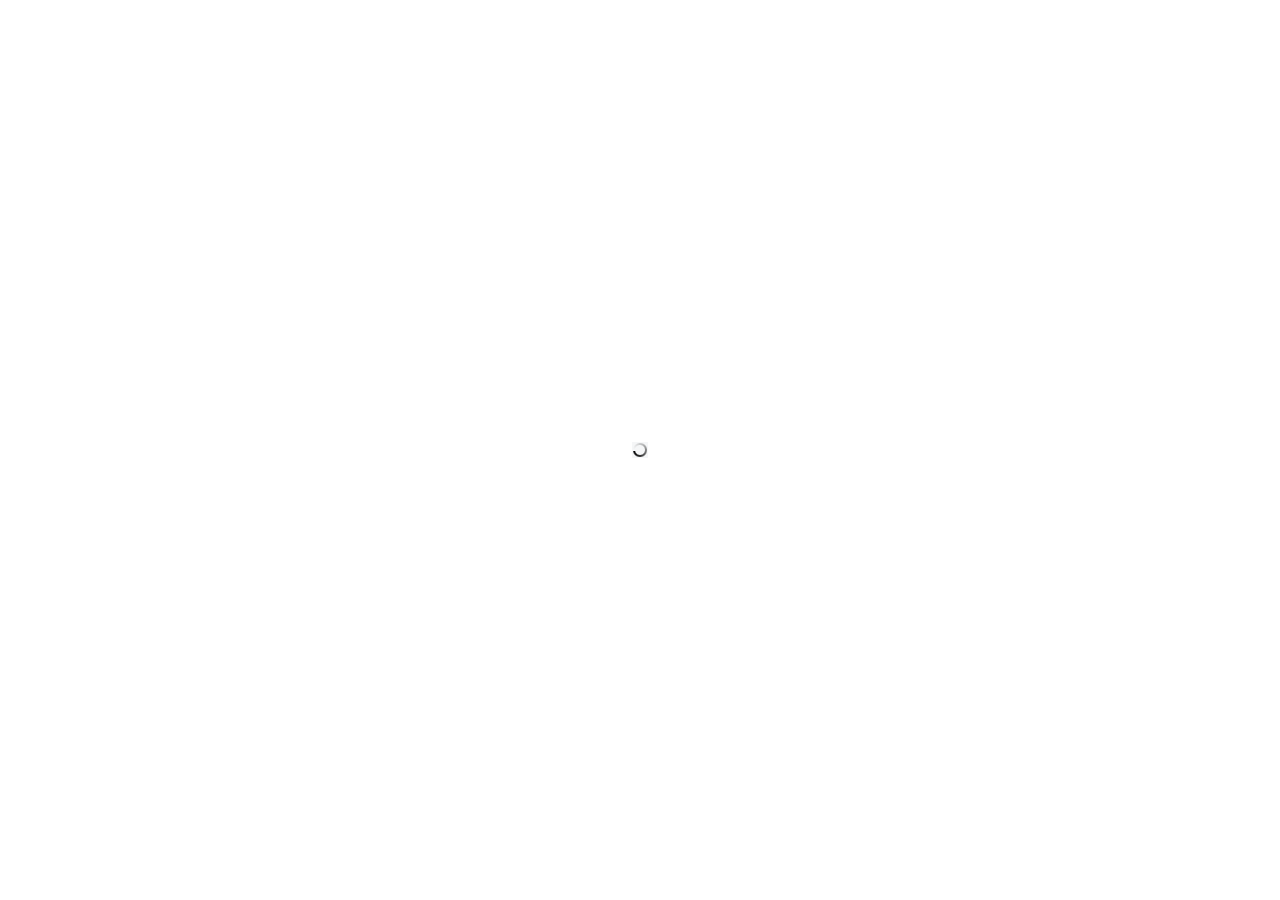
==== next-ifood/index.html @ fade2728 "update and reorganize all files" ====
<!DOCTYPE html>
<!--[if lt IE 7]>      <html class="no-js lt-ie9 lt-ie8 lt-ie7"> <![endif]-->
<!--[if IE 7]>         <html class="no-js lt-ie9 lt-ie8"> <![endif]-->
<!--[if IE 8]>         <html class="no-js lt-ie9"> <![endif]-->
<!--[if gt IE 8]><!--> <html class="no-js"> <!--<![endif]-->
    <head>
        <meta charset="utf-8">
        <meta http-equiv="X-UA-Compatible" content="IE=edge,chrome=1">
        <title>Amad.re | iFood</title>
        <meta name="description" content="">
        <meta name="viewport" content="width=device-width, initial-scale=1.0, maximum-scale=1.0" />

		<link rel="author" href=""/>

        <!-- Place favicon.ico and apple-touch-icon.png in the root directory -->
        <link rel="stylesheet" type="text/css" href="css/normalize.css">
		<link rel="stylesheet" type="text/css" href="css/main.css?v2">
        <script src="js/vendor/modernizr-2.6.2.min.js"></script>
    </head>
    <body class="loading">
        <!--[if lt IE 7]>
            <p class="chromeframe">You are using an <strong>outdated</strong> browser. Please <a href="http://browsehappy.com/">upgrade your browser</a> or <a href="http://www.google.com/chromeframe/?redirect=true">activate Google Chrome Frame</a> to improve your experience.</p>
        <![endif]-->
       			        	
		<header class="">
			<a id="logo" href="index.html">
				<img src="img/ico-next-natural.png" alt="">
			</a>
		</header> 		

       	<div class="container">
   	 	
	   	 	<!-- section 01 -->
			<section class="gradient--red __login __pagination--hidden">
				<div class="section--centered">
					<form id="loginForm" name="loginForm" method="post">
						<h1 class="txt-primary-color txt--large">Area logada</h1>
						<div class="input input--text">
							<input type="text" name="inputUser" placeholder="login" id="inputUser">
						</div>
						<div class="input input--text">
							<input type="password" name="inputPassword" placeholder="Senha" id="inputPassword">
						</div>
						<span class="form--feedback hidden">*Login inválido</span>
						<button type="submit" id="buttonEntrar" class="buttom--primary">Entrar</button>
					</form>		
				</div>
			</section>       	
       	 	
		</div>
	
        <script src="//ajax.googleapis.com/ajax/libs/jquery/1.9.1/jquery.min.js"></script>
        <script>window.jQuery || document.write('<script src="js/vendor/jquery-1.9.1.min.js"><\/script>')</script>
        <script type="text/javascript" src="http://code.jquery.com/jquery-1.9.1.js"></script>
        <script type="text/javascript" src="https://cdn.jsdelivr.net/jquery.validation/1.15.1/jquery.validate.min.js"></script>
        <script src="js/form-validation.js"></script>
        
        <!-- Google Analytics: change UA-XXXXX-X to be your site's ID. -->
        <script>
            var _gaq=[['_setAccount',''],['_trackPageview']];
            (function(d,t){var g=d.createElement(t),s=d.getElementsByTagName(t)[0];
            g.src='//www.google-analytics.com/ga.js';
            s.parentNode.insertBefore(g,s)}(document,'script'));
        </script>
    </body>
</html>
---- next-ifood/css/main.css ----
/*
 * HTML5 Boilerplate
 *
 * What follows is the result of much research on cross-browser styling.
 * Credit left inline and big thanks to Nicolas Gallagher, Jonathan Neal,
 * Kroc Camen, and the H5BP dev community and team.
 */


/* ==========================================================================
   Base styles: opinionated defaults
   ========================================================================== */

html,
button,
input,
select,
textarea {
    // color: #222;
}

body {
    font-size: 18px;
    line-height: 1.4;
}


/*
 * Remove text-shadow in selection highlight: h5bp.com/i
 * These selection rule sets have to be separate.
 * Customize the background color to match your design.
 */

::-moz-selection {
    background: #b3d4fc;
    text-shadow: none;
}

::selection {
    background: #b3d4fc;
    text-shadow: none;
}


/*
 * A better looking default horizontal rule
 */

hr {
    display: block;
    height: 1px;
    border: 0;
    border-top: 1px solid #ccc;
    margin: 1em 0;
    padding: 0;
}


/*
 * Remove the gap between images and the bottom of their containers: h5bp.com/i/440
 */

img {
    vertical-align: middle;
}


/*
 * Remove default fieldset styles.
 */

fieldset {
    border: 0;
    margin: 0;
    padding: 0;
}


/*
 * Allow only vertical resizing of textareas.
 */

textarea {
    resize: vertical;
}


/* ==========================================================================
   Fonts classes
   ========================================================================== */
.txt-primary-color {color: #ffffff;}
.txt-secundary-color {color: #d61e38;}
.txt-invert-primary-color {color: #424242;}
.txt-invert-secundary-color {color: #424242;}

.section--centered p {
    font-size: 1.6em;
    margin: 0 0 .5em;
}
.section--centered .txt--xsmall {font-size: .5em;}
.section--centered .txt--small {font-size: .85em;}
.section--centered .txt--large {font-size: 2em;}
.section--centered .txt--xlarge {font-size: 3em;}
.section--centered .txt--xxlarge {font-size: 4em;}
.section--centered .txt--xxxlarge {font-size: 6em;}
.section--centered .txt--insane {font-size: 8em;}

/* ==========================================================================
   Chrome Frame prompt
   ========================================================================== */

.chromeframe {
    margin: 0.2em 0;
    background: #ccc;
    color: #000;
    padding: 0.2em 0;
}


/* ==========================================================================
   One Page Scroll styles
   ========================================================================== */
.onepage-wrapper{
    z-index: 10;
}
.onepage-pagination {
    display: none;
    right: 2vw;
    top: 40vh;
    z-index: 100;
}

.onepage-pagination li a:before,
.onepage-pagination li a.active:before {
    background: rgba(255, 255, 255, 1);
    border-color: #ffffff;
}


/* ==========================================================================
   One Page Scroll with Animations styles
   ========================================================================== */
* {
    transition: all .4s ease;
}
.__anima--pattern {
    animation: pattern_key 10s linear;
    animation-iteration-count: infinite;
}

@keyframes pattern_key {
    0% {
        background-position: 0px 0px
    }
    100% {
        background-position: -200px -801px
    }
}


/* Code Samples */

pre {
    white-space: pre-wrap;
    white-space: -moz-pre-wrap;
    white-space: -o-pre-wrap;
    background: #faf8f0;
    font-size: 14px;
}

code {
    display: block;
    padding: 0.5em 1em;
    border: 1px solid #bebab0;
}

body,
html {
    height: 100%;
    min-height: 100%;
}

.loading {
    background: #ffffff;
    background-image: url('../img/ico_loading.gif');
    background-position: center center;
    background-repeat: no-repeat;
}

.loaded section {
    opacity: 1;
}

header {
    position: fixed;
    z-index: 100;
    margin: 2em;
}

section {
    opacity: 0;
    -webkit-transition: opacity .6s;
    -webkit-transition-delay: .2s;
    -moz-transition: opacity .6s;
    -moz-transition-delay: .2s;
    -o-transition: opacity .6s;
    -o-transition-delay: .2s;
    transition: opacity .6s;
    transition-delay: .2s;
}

section {
    background-repeat: no-repeat !important;
    background-size: cover !important;
    height: 100%;
    display: flex;
    flex-direction: column;
    justify-content: center;
    resize: vertical;
    text-align: center;
    width: 1200px;
}

section.__bg--pattern {
    background-repeat: repeat !important;
    background-size: initial !important;
}

section.__login {
    width: 100%;
    height: 100vh;
}

section.elem--01 .start--arrow{
    bottom: 2em;
    left: 50%;
    position: absolute;
    transform: translate(-50%, 0);
}

.section--centered {
    margin: 0 auto;
    padding: 20px 10px;
    resize: vertical;
    width: 960px;
}

/* ==========================================================================
   Background classes
   ========================================================================== */

section.gradient--red {
    background: #d04e3c;
    /* Old browsers */
    background: -moz-linear-gradient(#d04e3c 0%, #bf2638 40%, #961348 100%);    
    background: -webkit-linear-gradient(#d04e3c 0%, #bf2638 40%, #961348 100%);    
    background: linear-gradient(#d04e3c 0%, #bf2638 40%, #961348 100%);    
    background-position: center center;
}

section.gradient--red.__2016 {
    background-image: url(../img/comp-year-2016-layer.png), -moz-linear-gradient(#d04e3c 0%, #bf2638 40%, #961348 100%);    
    background-image: url(../img/comp-year-2016-layer.png), -webkit-linear-gradient(#d04e3c 0%, #bf2638 40%, #961348 100%);    
    background-image: url(../img/comp-year-2016-layer.png), linear-gradient(#d04e3c 0%, #bf2638 40%, #961348 100%);    
    background-size: 100% !important;
}

section.gradient--red.__2017 {
    background-image: url(../img/comp-year-2017-layer.png), -moz-linear-gradient(#d04e3c 0%, #bf2638 40%, #961348 100%);    
    background-image: url(../img/comp-year-2017-layer.png), -webkit-linear-gradient(#d04e3c 0%, #bf2638 40%, #961348 100%);    
    background-image: url(../img/comp-year-2017-layer.png), linear-gradient(#d04e3c 0%, #bf2638 40%, #961348 100%);    
    background-size: 100% !important;    
}
.bg--placeholder,
.bg--placeholder__pattern{
    background-position: center;
    background-size: 100%;    
    height: 100%;
    left: 0;
    // position: fixed;
    top: 0;
    width: 100%;
    z-index: 5;    
}
// .bg--placeholder__pattern{
//     background-size: initial;
//     background-repeat: repeat;     
// }
section.page-3.active {background-image: url(../img/bg-pattern-04.gif);}
section.page-6.active {background-image: url(../img/bg-pattern-07.gif);}
section.page-7.active {background-image: url(../img/bg-pattern-08.gif);}
section.page-8.active {background-image: url(../img/bg-pattern-09.gif);}
section.page-9.active {background-image: url(../img/bg-pattern-10.gif);}
section.page-10.active {background-image: url(../img/bg-pattern-11.gif);}
section.page-11.active {background-image: url(../img/bg-pattern-12.gif);}

section.page-3.active,  
section.page-6.active,      
section.page-7.active,      
section.page-8.active,      
section.page-9.active,      
section.page-10.active,         
section.page-11.active{
    background-size: initial !important;
    background-repeat: repeat !important; 
}

.viewing-page-2 .bg--placeholder,
.viewing-page-3 .bg--placeholder,
.viewing-page-4 .bg--placeholder,
.viewing-page-5 .bg--placeholder{
    background-size: cover;    
    position: fixed;
}
.viewing-page-2 .bg--placeholder{
    background-image: url(../img/bg-02.png);
}
.viewing-page-4 .bg--placeholder,
.viewing-page-5 .bg--placeholder{  
    background-image: url(../img/bg-05.png);
}

// .viewing-page-6 .bg--placeholder__pattern {background-image: url(../img/bg-pattern-07.gif);}
// .viewing-page-7 .bg--placeholder__pattern {background-image: url(../img/bg-pattern-08.gif);}
// .viewing-page-8 .bg--placeholder__pattern {background-image: url(../img/bg-pattern-09.gif);}
// .viewing-page-9 .bg--placeholder__pattern {background-image: url(../img/bg-pattern-10.gif);}
// .viewing-page-10 .bg--placeholder__pattern {background-image: url(../img/bg-pattern-11.gif);}
// .viewing-page-11 .bg--placeholder__pattern {background-image: url(../img/bg-pattern-12.gif);}

/* ==========================================================================
   Form classes
   ========================================================================== */

button,
input,
textarea {
    background-color: transparent;
    border-color: transparent;
    border-radius: 1em;
    margin-bottom: 1em;
    outline: none;
    padding: 2% 5%;
    text-align: center;
    text-transform: uppercase;
    width: 90%;
}

#loginForm {
    margin: 0 auto;
    max-width: 525px;
    width: 100%;
}

.input.input--text input {
    background-color: rgba(255, 255, 255, 0.2);
    border: none;
    color: #ffffff;
    font-size: 1.125em;
}

.input.input--text label {
    opacity: 0;
}

.input.input--text label.error {
    display: block;
    color: #ffffff;
    font-size: 0.875em;
    margin-bottom: 2em;
    opacity: 1;
}

.buttom--primary {
    border-color: rgba(233, 107, 43, 1);
    color: rgba(233, 107, 43, 1);
    width: auto;
}

.form--feedback {
    color: rgba(255, 255, 255, 1);
    display: block;
    margin-bottom: 1em;
    padding: 2% 5%;
}

input::-webkit-input-placeholder,
textarea::-webkit-input-placeholder {
    color: #ffffff;
}

input:-moz-placeholder,
textarea:-moz-placeholder {
    color: #ffffff;
}

input::-moz-placeholder,
textarea::-moz-placeholder {
    color: #ffffff;
}

input:-ms-input-placeholder,
textarea:-ms-input-placeholder {
    color: #ffffff;
}
/* ==========================================================================
   Table classes
   ========================================================================== */
#table-hours{
    width: 100%;
}
#table-hours tr{

}
#table-hours td{
    vertical-align: bottom;
}
#table-hours td span{
    display: block;
    width: 100%;
}
#table-hours td span.txt--xxlarge.txt-primary-color{
    padding-bottom: .18em;
}
/* ==========================================================================
   Helper classes
   ========================================================================== */


/*
 * Image replacement
 */

.ir {
    background-color: transparent;
    border: 0;
    overflow: hidden;
    /* IE 6/7 fallback */
    *text-indent: -9999px;
}

.ir:before {
    content: "";
    display: block;
    width: 0;
    height: 150%;
}


/*
 * Hide from both screenreaders and browsers: h5bp.com/u
 */

.hidden {
    display: none !important;
    visibility: hidden;
}


/*
 * Hide only visually, but have it available for screenreaders: h5bp.com/v
 */

.visuallyhidden {
    border: 0;
    clip: rect(0 0 0 0);
    height: 1px;
    margin: -1px;
    overflow: hidden;
    padding: 0;
    position: absolute;
    width: 1px;
}


/*
 * Extends the .visuallyhidden class to allow the element to be focusable
 * when navigated to via the keyboard: h5bp.com/p
 */

.visuallyhidden.focusable:active,
.visuallyhidden.focusable:focus {
    clip: auto;
    height: auto;
    margin: 0;
    overflow: visible;
    position: static;
    width: auto;
}


/*
 * Hide visually and from screenreaders, but maintain layout
 */

.invisible {
    visibility: hidden;
}


/*
 * Clearfix: contain floats
 *
 * For modern browsers
 * 1. The space content is one way to avoid an Opera bug when the
 *    `contenteditable` attribute is included anywhere else in the document.
 *    Otherwise it causes space to appear at the top and bottom of elements
 *    that receive the `clearfix` class.
 * 2. The use of `table` rather than `block` is only necessary if using
 *    `:before` to contain the top-margins of child elements.
 */

.clearfix:before,
.clearfix:after {
    content: " ";
    /* 1 */
    display: table;
    /* 2 */
}

.clearfix:after {
    clear: both;
}

/*
 * For IE 6/7 only
 * Include this rule to trigger hasLayout and contain floats.
 */

.clearfix {
    *zoom: 1;
}


/* ==========================================================================
   EXAMPLE Media Queries for Responsive Design.
   These examples override the primary ('mobile first') styles.
   Modify as content requires.
   ========================================================================== */
@media only screen and (max-width: 1024px) {
    /* Style adjustments for viewports that meet the condition */
    section {
        width: 100%;
    }
    .section--centered {
        padding: 0 20%;
        width: 60%;
    }
    /* ==========================================================================
       Mobile Fonts classes
       ========================================================================== */
    .section--centered .txt--xlarge{font-size: 2.5em;}
    .section--centered .txt--xxlarge{font-size: 3em;}
    .section--centered .txt--xxxlarge,
    .section--centered .txt--insane{font-size: 4em;}
    .section--centered .txt--large.money{font-size: 1.6em;}
}
@media only screen and (max-width: 768px) {
    body {
        font-size: 13px;
        line-height: 1.2;
    }
    .onepage-pagination {
        display: none !important;
    }    
    #logo img {
        width: 50%;
    }    
    .section--centered {
        padding: 0 10%;
        width: 80%;
    }
    /* ==========================================================================
       Mobile Helper classes
       ========================================================================== */
    .section--centered .txt--xlarge{font-size: 2.5em;}
    .section--centered .txt--xxlarge{font-size: 3em;}
    .section--centered .txt--xxxlarge,
    .section--centered .txt--insane{font-size: 3.5em;}
    .mobile--hidden {
        display: none !important;
        visibility: hidden;
    }
    .table--responsible{
        display: block !important;
        text-align: center !important;
        width: 100% !important;
    }
    .table--responsible.__half{
        float: left;
        width: 49.2% !important;
    }    
}

@media print,
(-o-min-device-pixel-ratio: 5/4),
(-webkit-min-device-pixel-ratio: 1.25),
(min-resolution: 120dpi) {
    /* Style adjustments for high resolution devices */
}


/* ==========================================================================
   Print styles.
   Inlined to avoid required HTTP connection: h5bp.com/r
   ========================================================================== */

@media print {
    * {
        background: transparent !important;
        color: #000 !important;
        /* Black prints faster: h5bp.com/s */
        box-shadow: none !important;
        text-shadow: none !important;
    }
    a,
    a:visited {
        text-decoration: underline;
    }
    a[href]:after {
        content: " (" attr(href) ")";
    }
    abbr[title]:after {
        content: " (" attr(title) ")";
    }
    /*
     * Don't show links for images, or javascript/internal links
     */
    .ir a:after,
    a[href^="javascript:"]:after,
    a[href^="#"]:after {
        content: "";
    }
    pre,
    blockquote {
        border: 1px solid #999;
        page-break-inside: avoid;
    }
    thead {
        display: table-header-group;
        /* h5bp.com/t */
    }
    tr,
    img {
        page-break-inside: avoid;
    }
    img {
        max-width: 100% !important;
    }
    @page {
        margin: 0.5cm;
    }
    p,
    h2,
    h3 {
        orphans: 3;
        widows: 3;
    }
    h2,
    h3 {
        page-break-after: avoid;
    }
}
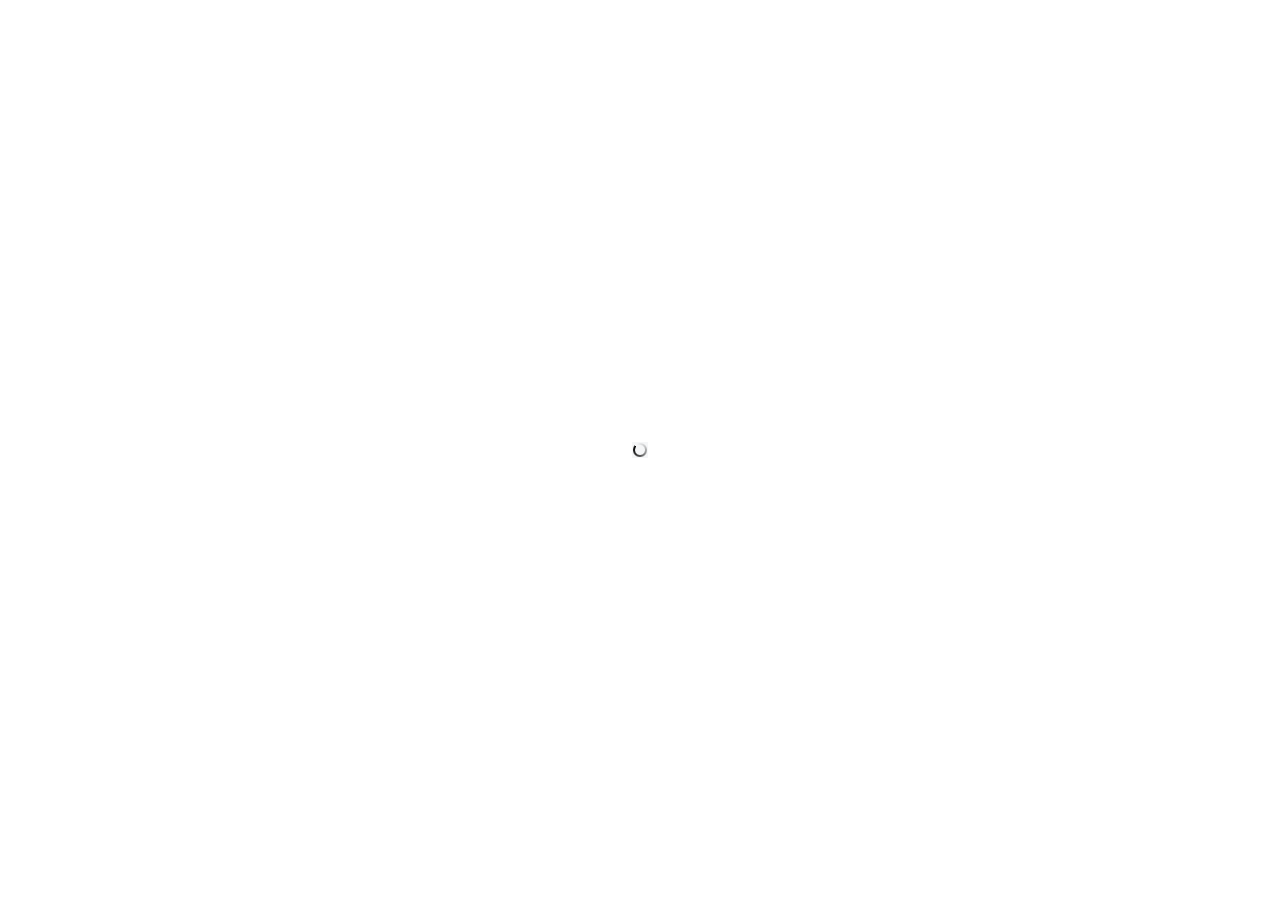
==== commit da94d91e: "update pre homolog 2" ====
--- a/next-ifood/index.html
+++ b/next-ifood/index.html
@@ -10,14 +10,19 @@
         <meta name="description" content="">
         <meta name="viewport" content="width=device-width, initial-scale=1.0, maximum-scale=1.0" />
 
-		<link rel="author" href=""/>
+		<link rel="A Mad.re" href="http://www.amad.re"/>
 
-        <!-- Place favicon.ico and apple-touch-icon.png in the root directory -->
+        
+        <link rel="apple-touch-icon" sizes="180x180" href="/apple-touch-icon.png">
+        <link rel="icon" type="image/png" href="/favicon-32x32.png" sizes="32x32">
+        <link rel="icon" type="image/png" href="/favicon-16x16.png" sizes="16x16">
+        <link rel="manifest" href="/manifest.json">
+
         <link rel="stylesheet" type="text/css" href="css/normalize.css">
 		<link rel="stylesheet" type="text/css" href="css/main.css?v2">
         <script src="js/vendor/modernizr-2.6.2.min.js"></script>
     </head>
-    <body class="loading">
+    <body class="asapregular loading">
         <!--[if lt IE 7]>
             <p class="chromeframe">You are using an <strong>outdated</strong> browser. Please <a href="http://browsehappy.com/">upgrade your browser</a> or <a href="http://www.google.com/chromeframe/?redirect=true">activate Google Chrome Frame</a> to improve your experience.</p>
         <![endif]-->
--- a/next-ifood/css/main.css
+++ b/next-ifood/css/main.css
@@ -6,6 +6,11 @@
  * Kroc Camen, and the H5BP dev community and team.
  */
 
+
+/* ==========================================================================
+   CSS Import styles
+   ========================================================================== */
+@import url("fonts.css");
 
 /* ==========================================================================
    Base styles: opinionated defaults
@@ -20,8 +25,10 @@
 }
 
 body {
-    font-size: 18px;
+    font-size: 15px;
     line-height: 1.4;
+    -webkit-font-smoothing: antialiased;
+    -moz-osx-font-smoothing: grayscale;    
 }
 
 
@@ -84,27 +91,68 @@
     resize: vertical;
 }
 
-
 /* ==========================================================================
    Fonts classes
    ========================================================================== */
+.asapbold{font-family: 'asapbold';}
+.asapbold_italic{font-family: 'asapbold_italic';}
+.asapitalic{font-family: 'asapitalic';}
+.asapmedium{font-family: 'asapmedium';}
+.asapmedium_italic{font-family: 'asapmedium_italic';}
+.asapregular{font-family: 'asapregular';}
+
 .txt-primary-color {color: #ffffff;}
 .txt-secundary-color {color: #d61e38;}
 .txt-invert-primary-color {color: #424242;}
 .txt-invert-secundary-color {color: #424242;}
 
 .section--centered p {
-    font-size: 1.6em;
-    margin: 0 0 .5em;
-}
-.section--centered .txt--xsmall {font-size: .5em;}
-.section--centered .txt--small {font-size: .85em;}
-.section--centered .txt--large {font-size: 2em;}
-.section--centered .txt--xlarge {font-size: 3em;}
-.section--centered .txt--xxlarge {font-size: 4em;}
-.section--centered .txt--xxxlarge {font-size: 6em;}
-.section--centered .txt--insane {font-size: 8em;}
-
+    font-size: 1.125em;
+    margin: 0;
+}
+.section--centered .txt--xxsmall {font-size: .5em;}
+.section--centered .txt--xsmall {font-size: .85em;}
+.section--centered .txt--large {font-size: 1.5em;}
+.section--centered .txt--xlarge {font-size: 2em;}
+.section--centered .txt--xxlarge {font-size: 3em;}
+.section--centered .txt--xxxlarge {font-size: 3.5em;}
+.section--centered .txt--insane {font-size: 4em;}
+.section--centered .txt--xinsane {font-size: 6.875em;}
+.section--centered .txt--xxinsane {font-size: 7.813em;}
+.section--centered .txt--xxxinsane {font-size: 9.375em;}
+
+// .active .__txt--negative--magintop{
+//     margin-top: -.25em;
+// }
+.__plus .txt--xxinsane{font-size: 10.625em;}
+
+.page-2 .section--centered p{
+    line-height: 1.8em;
+}
+.page-2 .section--centered p:last-child{
+    margin-top: .75em; 
+}
+.page-3 .section--centered p {
+    max-width: 746px;
+    margin: 0 auto;
+}
+// .page-3 .section--centered p.money{max-width: 830px;}
+.page-3 .__plus.__txt--negative--magintop,
+.page-7 .__plus.__txt--negative--magintop{
+    margin-top: -3em;
+}
+.page-11 .txt--xlarge,
+.page-11 .txt--xxlarge{
+    text-align: justify;
+    width: 100%;
+}
+.page-11 .txt--xxlarge,
+.__2017 .txt--xxlarge{font-size: 2.188em;}
+.__2017 .txt--xxxlarge{
+    // font-size: 2.938em;
+    margin-top: 1em ;
+    text-transform: uppercase;
+}
 /* ==========================================================================
    Chrome Frame prompt
    ========================================================================== */
@@ -121,42 +169,107 @@
    One Page Scroll styles
    ========================================================================== */
 .onepage-wrapper{
-    z-index: 10;
+    z-index: 20;
 }
 .onepage-pagination {
     display: none;
     right: 2vw;
-    top: 40vh;
+    top: 50%;
+    transform: translateY(-50%);
     z-index: 100;
 }
 
 .onepage-pagination li a:before,
-.onepage-pagination li a.active:before {
+.onepage-pagination li a.active:before{
     background: rgba(255, 255, 255, 1);
     border-color: #ffffff;
 }
 
+/* ==========================================================================
+   Slick-dots styles
+   ========================================================================== */
+.slick-dots li button:before{
+    color: rgba(255, 255, 255, .75);
+}
+.slick-dots li.slick-active button:before{
+    color: rgba(255, 255, 255, 1);
+    font-size: 12px;    
+}
 
 /* ==========================================================================
    One Page Scroll with Animations styles
    ========================================================================== */
-* {
-    transition: all .4s ease;
-}
-.__anima--pattern {
-    animation: pattern_key 10s linear;
-    animation-iteration-count: infinite;
-}
-
-@keyframes pattern_key {
+
+.bg--pattern{transition: background 1s ease;}
+.bg--placeholder{transition: all 1s ease;}
+
+section.page-1 .start--arrow{
+    bottom: 2em;
+    left: 50%;
+    position: absolute;
+    transform: translate(-50%, 0);
+    width: 53px;
+    height: 51px;
+    background-image: url('../img/ico-spritesheet-arrow.png');
+    animation: arrow_key 3s steps(23) infinite;
+}
+
+@keyframes arrow_key {
     0% {
-        background-position: 0px 0px
-    }
+        background-position: 0px 0px;
+    }
+    50% {
+        background-position: 0 -1173px;
+    }    
     100% {
-        background-position: -200px -801px
-    }
-}
-
+        background-position: 0 -1173px;
+    }
+}
+
+.section--centered .__plus,
+.section--centered p,
+section .section--centered #table-hours tr td{
+    opacity: 1;
+    // transition: opacity 2.5s cubic-bezier(.08,.7,.45,1);           
+}
+
+// .section--centered .__plus,
+// .section--centered p,
+// section .section--centered #table-hours tr td{
+//     opacity: 0;
+//     position: relative;    
+//     visibility: hidden;
+//     bottom: -4vh;        
+//     transition: opacity 2.5s cubic-bezier(.08,.7,.45,1);     
+// }
+section.active .section--centered .__plus,
+section.active .section--centered p,
+section.active .section--centered #table-hours tr td{
+    opacity: 1;    
+    visibility: visible;
+}
+
+section.active .section--centered .__plus,
+section.active .section--centered p,
+section.active .section--centered p:nth-child(2),
+section.active .section--centered p:nth-child(3),
+section.active .section--centered #table-hours tr td{  
+    bottom: 0;   
+}
+
+section.active .section--centered p,
+section.active .section--centered #table-hours tr td{
+    transition-delay: .8s;
+}
+.section--centered .__plus,
+section.active .section--centered p:nth-child(2),
+section.active .section--centered #table-hours tr td:nth-child(2){
+    transition-delay: .9s;
+}
+section.active .section--centered p:nth-child(3),
+section.active .section--centered #table-hours tr td:nth-child(3){
+    transition-delay: 1s;
+}
 
 /* Code Samples */
 
@@ -197,16 +310,15 @@
     margin: 2em;
 }
 
-section {
-    opacity: 0;
-    -webkit-transition: opacity .6s;
-    -webkit-transition-delay: .2s;
-    -moz-transition: opacity .6s;
-    -moz-transition-delay: .2s;
-    -o-transition: opacity .6s;
-    -o-transition-delay: .2s;
-    transition: opacity .6s;
-    transition-delay: .2s;
+#logo {
+    left: 0;
+    position: absolute;
+    top: 0;
+    width: 75px;
+}
+#logo img{
+    height: auto;
+    width: 75px;
 }
 
 section {
@@ -219,23 +331,27 @@
     resize: vertical;
     text-align: center;
     width: 1200px;
+    z-index: 10;
+
+    opacity: 0;
+    -webkit-transition: opacity .6s;
+    -webkit-transition-delay: .2s;
+    -moz-transition: opacity .6s;
+    -moz-transition-delay: .2s;
+    -o-transition: opacity .6s;
+    -o-transition-delay: .2s;
+    transition: opacity .6s;
+    transition-delay: .2s;    
 }
 
 section.__bg--pattern {
     background-repeat: repeat !important;
-    background-size: initial !important;
+    background-size: inherit !important;
 }
 
 section.__login {
     width: 100%;
     height: 100vh;
-}
-
-section.elem--01 .start--arrow{
-    bottom: 2em;
-    left: 50%;
-    position: absolute;
-    transform: translate(-50%, 0);
 }
 
 .section--centered {
@@ -243,11 +359,57 @@
     padding: 20px 10px;
     resize: vertical;
     width: 960px;
-}
-
-/* ==========================================================================
-   Background classes
-   ========================================================================== */
+    z-index: 20;  
+}
+section .next--logo,
+section .ifood--logo{
+    position: absolute;    
+}
+section .next--logo{
+    bottom: 1em;
+    left: 1em;    
+}
+section .ifood--logo{
+    bottom: 1em;
+    right: 1em;
+}
+
+/* ==========================================================================
+   .section--centered Classes
+   ========================================================================== */
+section.page-1 .section--centered{max-width: 528px;}
+section.page-2 .section--centered{max-width: 750px;}
+section.page-3 .section--centered{max-width: 750px;}
+section.page-4 .section--centered{max-width: 814px;}
+section.page-5 .section--centered{max-width: 914px;}
+section.page-6 .section--centered,
+section.page-8 .section--centered,
+section.page-7 .section--centered,
+section.page-9 .section--centered,
+section.page-10 .section--centered{
+    max-width: 960px;
+    width: 960px;
+}
+section.page-11 .section--centered{max-width: auto;}
+
+/* ==========================================================================
+   Background Classes
+   ========================================================================== */
+
+.bg--placeholder,
+.bg--placeholder__pattern{
+    background-position: center;
+    background-repeat: no-repeat;
+    background-size: 100%;    
+    height: 100%;
+    left: 0;
+    top: 0;
+    width: 100%;
+}   
+.bg--placeholder{
+    background-size: cover;    
+    position: absolute;  
+}
 
 section.gradient--red {
     background: #d04e3c;
@@ -271,62 +433,80 @@
     background-image: url(../img/comp-year-2017-layer.png), linear-gradient(#d04e3c 0%, #bf2638 40%, #961348 100%);    
     background-size: 100% !important;    
 }
-.bg--placeholder,
-.bg--placeholder__pattern{
-    background-position: center;
-    background-size: 100%;    
-    height: 100%;
-    left: 0;
-    // position: fixed;
-    top: 0;
-    width: 100%;
-    z-index: 5;    
-}
-// .bg--placeholder__pattern{
-//     background-size: initial;
-//     background-repeat: repeat;     
-// }
-section.page-3.active {background-image: url(../img/bg-pattern-04.gif);}
-section.page-6.active {background-image: url(../img/bg-pattern-07.gif);}
-section.page-7.active {background-image: url(../img/bg-pattern-08.gif);}
-section.page-8.active {background-image: url(../img/bg-pattern-09.gif);}
-section.page-9.active {background-image: url(../img/bg-pattern-10.gif);}
-section.page-10.active {background-image: url(../img/bg-pattern-11.gif);}
-section.page-11.active {background-image: url(../img/bg-pattern-12.gif);}
-
-section.page-3.active,  
-section.page-6.active,      
-section.page-7.active,      
-section.page-8.active,      
-section.page-9.active,      
-section.page-10.active,         
-section.page-11.active{
-    background-size: initial !important;
+
+section.page-2.active .bg--placeholder{background-position-y: center;}
+
+section.page-2 .bg--placeholder {
+    background-image: url(../img/bg-02.png);
+    background-position-y: 800%;
+}
+
+section.bg--pattern{
+    background-position-y: -100vh;
+    height: 0vh;
+}
+section.active.bg--pattern{
+    background-position-y: 0vh;
+    z-index: 15;
+}
+
+
+section.page-3{background-image: url(../img/bg-pattern-04.gif);}
+section.page-6 {background-image: url(../img/bg-pattern-07.gif);}
+section.page-7 {background-image: url(../img/bg-pattern-08.gif);}
+section.page-8 {background-image: url(../img/bg-pattern-09.gif);}
+section.page-9 {background-image: url(../img/bg-pattern-10.gif);}
+section.page-10 {background-image: url(../img/bg-pattern-11.gif);}
+section.page-11 {background-image: url(../img/bg-pattern-12.gif);}
+
+section.page-3,   
+section.page-6,       
+section.page-7,       
+section.page-8,       
+section.page-9,       
+section.page-10,          
+section.page-11{
+    background-size: inherit !important;
     background-repeat: repeat !important; 
 }
 
-.viewing-page-2 .bg--placeholder,
+.viewing-page-1 section.page-2 .bg--placeholder,
+.viewing-page-3 section.page-4 .bg--placeholder{
+    background-position-y: -80vh;
+}
+
+.viewing-page-3 section.page-2 .bg--placeholder {
+    background-position-y: 80vh;
+}
+
 .viewing-page-3 .bg--placeholder,
 .viewing-page-4 .bg--placeholder,
-.viewing-page-5 .bg--placeholder{
-    background-size: cover;    
-    position: fixed;
-}
-.viewing-page-2 .bg--placeholder{
-    background-image: url(../img/bg-02.png);
-}
-.viewing-page-4 .bg--placeholder,
-.viewing-page-5 .bg--placeholder{  
-    background-image: url(../img/bg-05.png);
-}
-
-// .viewing-page-6 .bg--placeholder__pattern {background-image: url(../img/bg-pattern-07.gif);}
-// .viewing-page-7 .bg--placeholder__pattern {background-image: url(../img/bg-pattern-08.gif);}
-// .viewing-page-8 .bg--placeholder__pattern {background-image: url(../img/bg-pattern-09.gif);}
-// .viewing-page-9 .bg--placeholder__pattern {background-image: url(../img/bg-pattern-10.gif);}
-// .viewing-page-10 .bg--placeholder__pattern {background-image: url(../img/bg-pattern-11.gif);}
-// .viewing-page-11 .bg--placeholder__pattern {background-image: url(../img/bg-pattern-12.gif);}
-
+.viewing-page-5 .bg--placeholder,
+.viewing-page-6 .bg--placeholder{background-image: url(../img/bg-05.png);}
+
+.viewing-page-5 .bg--placeholder,
+.viewing-page-6 .bg--placeholder{
+    background-position-y: -5vh;
+    transform: scale(1.15, 1.15);
+}
+
+.viewing-page-6 .bg--placeholder{
+    background-position-y: -20vh;   
+}
+
+.viewing-page-12 #logo{
+    opacity: 0;
+}
+
+.viewing-page-4 .page-3.bg--pattern,
+.viewing-page-7 .page-6.bg--pattern,
+.viewing-page-8 .page-7.bg--pattern,
+.viewing-page-9 .page-8.bg--pattern,
+.viewing-page-10 .page-9.bg--pattern,
+.viewing-page-11 .page-10.bg--pattern{
+    height: 100vh;
+    background-position-y: 100vh;
+} 
 /* ==========================================================================
    Form classes
    ========================================================================== */
@@ -421,6 +601,35 @@
 #table-hours td span.txt--xxlarge.txt-primary-color{
     padding-bottom: .18em;
 }
+
+/* ==========================================================================
+   Video classes
+   ========================================================================== */
+.video--container {
+  position: absolute;
+  top: 0;
+  bottom: 0;
+  width: 100%;
+  height: 100%; 
+  overflow: hidden;
+}
+
+.video--container video {
+  /* Make video to at least 100% wide and tall */
+  min-width: 100%; 
+  min-height: 100%; 
+  
+  /* Setting width & height to auto prevents the browser from stretching or squishing the video */
+  width: auto;
+  height: auto;
+  
+  /* Center the video */
+  position: absolute;
+  top: 50%;
+  left: 50%;
+  transform: translate(-50%,-50%);
+}
+
 /* ==========================================================================
    Helper classes
    ========================================================================== */
@@ -538,21 +747,40 @@
    ========================================================================== */
 @media only screen and (max-width: 1024px) {
     /* Style adjustments for viewports that meet the condition */
+    #logo{
+        left: -10px;
+        top: -10px;
+    }
+    #logo img{
+        height: auto;
+        width: 50%;
+    }
     section {
         width: 100%;
     }
     .section--centered {
-        padding: 0 20%;
-        width: 60%;
+        max-width: 100% !important;
+        padding: 0 5%;
+        width: 90% !important;
     }
     /* ==========================================================================
        Mobile Fonts classes
        ========================================================================== */
-    .section--centered .txt--xlarge{font-size: 2.5em;}
-    .section--centered .txt--xxlarge{font-size: 3em;}
+    .section--centered .txt--xlarge,
+    .section--centered .txt--xxlarge,
     .section--centered .txt--xxxlarge,
-    .section--centered .txt--insane{font-size: 4em;}
-    .section--centered .txt--large.money{font-size: 1.6em;}
+    .section--centered .txt--insane,
+    .section--centered .txt--xinsane,
+    .section--centered .txt--xxinsane,
+    .section--centered .txt--xxxinsane{font-size: 3.5em;}
+    .page-3 .__plus.__txt--negative--magintop, .page-7 .__plus.__txt--negative--magintop{
+        margin-top: .5em;
+    }
+    .page-11 .slick-slide .txt--xlarge{font-size: 1.5em;}
+    .page-11 .slick-slide .txt--xxlarge{
+        font-size: 1.8em;
+        margin-top: 1em;
+    }
 }
 @media only screen and (max-width: 768px) {
     body {
@@ -561,13 +789,6 @@
     }
     .onepage-pagination {
         display: none !important;
-    }    
-    #logo img {
-        width: 50%;
-    }    
-    .section--centered {
-        padding: 0 10%;
-        width: 80%;
     }
     /* ==========================================================================
        Mobile Helper classes
@@ -576,6 +797,19 @@
     .section--centered .txt--xxlarge{font-size: 3em;}
     .section--centered .txt--xxxlarge,
     .section--centered .txt--insane{font-size: 3.5em;}
+
+    section.gradient--red.__2016{
+        background-position-y: 20%;
+    }
+    section.gradient--red.__2016 .section--centered{
+        padding: 25vh 5% 0;
+    }
+    section.gradient--red.__2017{
+        background-position-y: 85%;
+    }
+    section.gradient--red.__2017 .section--centered{
+        padding: 0 5% 25vh;
+    }
     .mobile--hidden {
         display: none !important;
         visibility: hidden;
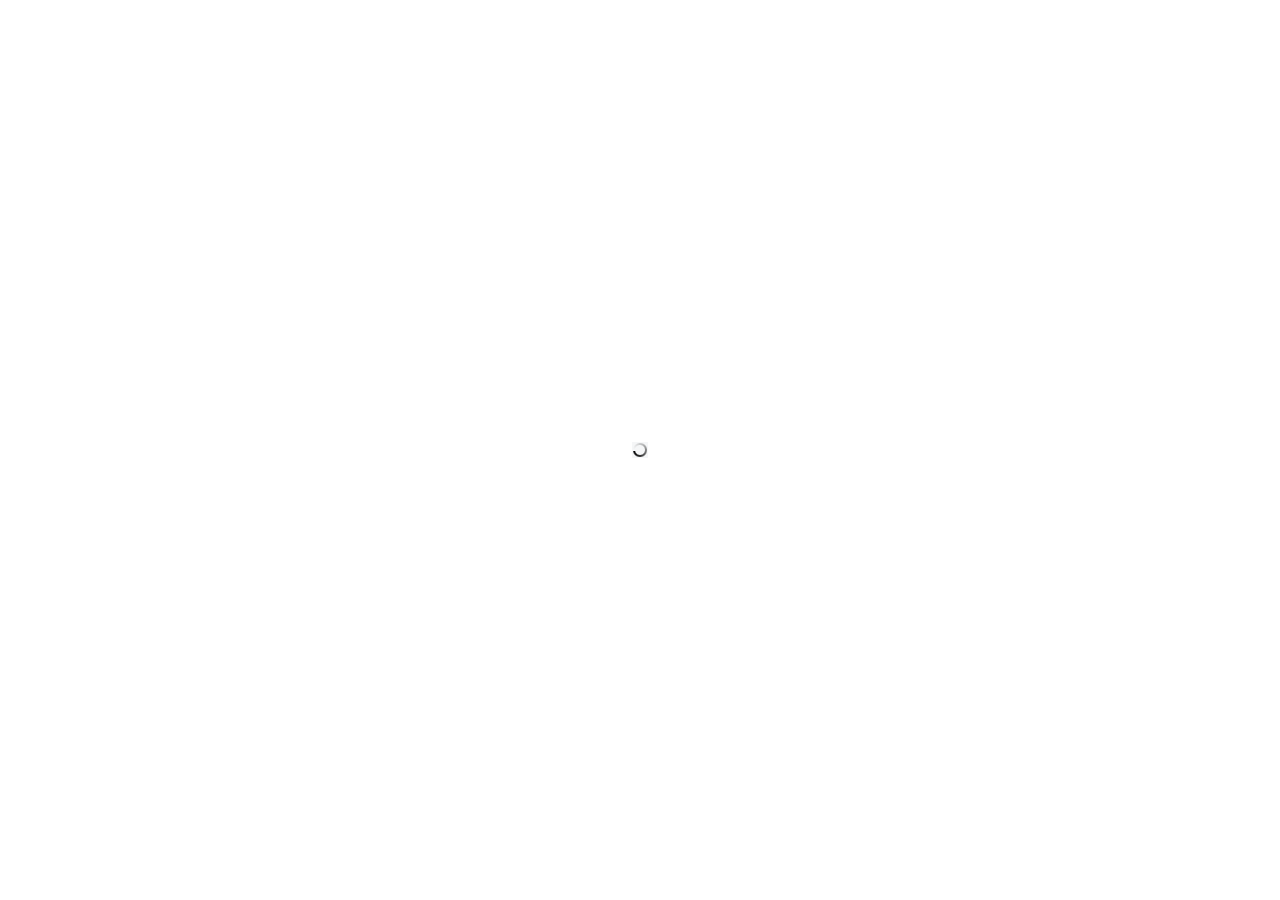
==== commit 1326bf38: "update pre homolog 4" ====
--- a/next-ifood/index.html
+++ b/next-ifood/index.html
@@ -2,70 +2,75 @@
 <!--[if lt IE 7]>      <html class="no-js lt-ie9 lt-ie8 lt-ie7"> <![endif]-->
 <!--[if IE 7]>         <html class="no-js lt-ie9 lt-ie8"> <![endif]-->
 <!--[if IE 8]>         <html class="no-js lt-ie9"> <![endif]-->
-<!--[if gt IE 8]><!--> <html class="no-js"> <!--<![endif]-->
-    <head>
-        <meta charset="utf-8">
-        <meta http-equiv="X-UA-Compatible" content="IE=edge,chrome=1">
-        <title>Amad.re | iFood</title>
-        <meta name="description" content="">
-        <meta name="viewport" content="width=device-width, initial-scale=1.0, maximum-scale=1.0" />
-
-		<link rel="A Mad.re" href="http://www.amad.re"/>
-
-        
-        <link rel="apple-touch-icon" sizes="180x180" href="/apple-touch-icon.png">
-        <link rel="icon" type="image/png" href="/favicon-32x32.png" sizes="32x32">
-        <link rel="icon" type="image/png" href="/favicon-16x16.png" sizes="16x16">
-        <link rel="manifest" href="/manifest.json">
-
-        <link rel="stylesheet" type="text/css" href="css/normalize.css">
-		<link rel="stylesheet" type="text/css" href="css/main.css?v2">
-        <script src="js/vendor/modernizr-2.6.2.min.js"></script>
-    </head>
-    <body class="asapregular loading">
-        <!--[if lt IE 7]>
+<!--[if gt IE 8]><!-->
+<html class="no-js">
+<!--<![endif]-->
+<head>
+    <meta charset="utf-8">
+    <meta http-equiv="X-UA-Compatible" content="IE=edge,chrome=1">
+    <title>iFood | Next</title>
+    <meta name="description" content="">
+    <meta name="viewport" content="width=device-width, initial-scale=1.0, maximum-scale=1.0" />
+    <link rel="author" href="" />
+    <!-- Place favicon.ico and apple-touch-icon.png in the root directory -->
+    <link rel="apple-touch-icon" sizes="180x180" href="/apple-touch-icon.png">
+    <link rel="icon" type="image/png" href="/favicon-32x32.png" sizes="32x32">
+    <link rel="icon" type="image/png" href="/favicon-16x16.png" sizes="16x16">
+    <link rel="manifest" href="/manifest.json">
+    <link rel="stylesheet" type="text/css" href="css/normalize.css">
+    <link rel="stylesheet" type="text/css" href="//cdn.jsdelivr.net/jquery.slick/1.6.0/slick.css" />
+    <link rel="stylesheet" type="text/css" href="//cdn.jsdelivr.net/jquery.slick/1.6.0/slick-theme.css" />
+    <link rel="stylesheet" type="text/css" href="js/onepagescroll/onepage-scroll.css">
+    <link rel="stylesheet" type="text/css" href="css/main.css?v2">
+    <script src="js/vendor/modernizr-2.6.2.min.js"></script>
+</head>
+<body class="asapregular loading">
+    <!--[if lt IE 7]>
             <p class="chromeframe">You are using an <strong>outdated</strong> browser. Please <a href="http://browsehappy.com/">upgrade your browser</a> or <a href="http://www.google.com/chromeframe/?redirect=true">activate Google Chrome Frame</a> to improve your experience.</p>
         <![endif]-->
-       			        	
-		<header class="">
-			<a id="logo" href="index.html">
-				<img src="img/ico-next-natural.png" alt="">
-			</a>
-		</header> 		
+    <header class="">
+        <a id="logo" href="index.html">
+            <img src="img/ico-next-natural.png" alt="">
+        </a>
+    </header>
+    <div class="container">
+        <!-- section 01 -->
+        <section class="gradient--red __login __pagination--hidden">
+            <div class="section--centered">
+                <form id="loginForm" name="loginForm" method="post">
+                    <h1 class="txt-primary-color txt--large">Area logada</h1>
+                    <div class="input input--text">
+                        <input type="text" name="inputUser" placeholder="login" id="inputUser">
+                    </div>
+                    <div class="input input--text">
+                        <input type="password" name="inputPassword" placeholder="Senha" id="inputPassword">
+                    </div>
+                    <span class="form--feedback hidden">*Login inválido</span>
+                    <button type="submit" id="buttonEntrar" class="buttom--primary">Entrar</button>
+                </form>
+            </div>
+        </section>
+    </div>
+    <script src="//ajax.googleapis.com/ajax/libs/jquery/1.9.1/jquery.min.js"></script>
+    <script>
+    window.jQuery || document.write('<script src="js/vendor/jquery-1.9.1.min.js"><\/script>')
+    </script>
+    <script type="text/javascript" src="http://code.jquery.com/jquery-1.9.1.js"></script>
+    <script type="text/javascript" src="https://cdn.jsdelivr.net/jquery.validation/1.15.1/jquery.validate.min.js"></script>
+    <script src="js/form-validation.js"></script>
+    <!-- Google Analytics: change UA-XXXXX-X to be your site's ID. -->
+    <script>
+    var _gaq = [
+        ['_setAccount', ''],
+        ['_trackPageview']
+    ];
+    (function(d, t) {
+        var g = d.createElement(t),
+            s = d.getElementsByTagName(t)[0];
+        g.src = '//www.google-analytics.com/ga.js';
+        s.parentNode.insertBefore(g, s)
+    }(document, 'script'));
+    </script>
+</body>
 
-       	<div class="container">
-   	 	
-	   	 	<!-- section 01 -->
-			<section class="gradient--red __login __pagination--hidden">
-				<div class="section--centered">
-					<form id="loginForm" name="loginForm" method="post">
-						<h1 class="txt-primary-color txt--large">Area logada</h1>
-						<div class="input input--text">
-							<input type="text" name="inputUser" placeholder="login" id="inputUser">
-						</div>
-						<div class="input input--text">
-							<input type="password" name="inputPassword" placeholder="Senha" id="inputPassword">
-						</div>
-						<span class="form--feedback hidden">*Login inválido</span>
-						<button type="submit" id="buttonEntrar" class="buttom--primary">Entrar</button>
-					</form>		
-				</div>
-			</section>       	
-       	 	
-		</div>
-	
-        <script src="//ajax.googleapis.com/ajax/libs/jquery/1.9.1/jquery.min.js"></script>
-        <script>window.jQuery || document.write('<script src="js/vendor/jquery-1.9.1.min.js"><\/script>')</script>
-        <script type="text/javascript" src="http://code.jquery.com/jquery-1.9.1.js"></script>
-        <script type="text/javascript" src="https://cdn.jsdelivr.net/jquery.validation/1.15.1/jquery.validate.min.js"></script>
-        <script src="js/form-validation.js"></script>
-        
-        <!-- Google Analytics: change UA-XXXXX-X to be your site's ID. -->
-        <script>
-            var _gaq=[['_setAccount',''],['_trackPageview']];
-            (function(d,t){var g=d.createElement(t),s=d.getElementsByTagName(t)[0];
-            g.src='//www.google-analytics.com/ga.js';
-            s.parentNode.insertBefore(g,s)}(document,'script'));
-        </script>
-    </body>
 </html>
--- a/next-ifood/js/onepagescroll/onepage-scroll.css
+++ b/next-ifood/js/onepagescroll/onepage-scroll.css
@@ -0,0 +1,95 @@
+body, html {
+  margin: 0;
+  overflow: hidden;
+  -webkit-transition: opacity 400ms;
+  -moz-transition: opacity 400ms;
+  transition: opacity 400ms;
+}
+
+body, .onepage-wrapper, html {
+  display: block;
+  position: static;
+  padding: 0;
+  width: 100%;
+  height: 100%;
+}
+
+.onepage-wrapper {
+  width: 100%;
+  height: 100%;
+  display: block;
+  position: relative;
+  padding: 0;
+  -webkit-transform-style: preserve-3d;
+}
+
+.onepage-wrapper .section {
+  width: 100%;
+  height: 100%;
+}
+
+.onepage-pagination {
+  position: absolute;
+  right: 10px;
+  top: 50%;
+  z-index: 5;
+  list-style: none;
+  margin: 0;
+  padding: 0;
+}
+.onepage-pagination li {
+  padding: 0;
+  text-align: center;
+}
+.onepage-pagination li a{
+  padding: 10px;
+  width: 4px;
+  height: 4px;
+  display: block;
+  
+}
+.onepage-pagination li a:before{
+  content: '';
+  position: absolute;
+  width: 4px;
+  height: 4px;
+  background: rgba(0,0,0,0.85);
+  border-radius: 10px;
+  -webkit-border-radius: 10px;
+  -moz-border-radius: 10px;
+}
+
+.onepage-pagination li a.active:before{
+  width: 10px;
+  height: 10px;
+  background: none;
+  border: 1px solid black;
+  margin-top: -4px;
+  left: 8px;
+}
+
+.disabled-onepage-scroll, .disabled-onepage-scroll .wrapper {
+  overflow: auto;
+}
+
+.disabled-onepage-scroll .onepage-wrapper .section {
+  position: relative !important;
+  top: auto !important;
+  left: auto !important;
+}
+.disabled-onepage-scroll .onepage-wrapper {
+  -webkit-transform: none !important;
+  -moz-transform: none !important;
+  transform: none !important;
+  -ms-transform: none !important;
+  min-height: 100%;
+}
+
+
+.disabled-onepage-scroll .onepage-pagination {
+  display: none;
+}
+
+body.disabled-onepage-scroll, .disabled-onepage-scroll .onepage-wrapper, html {
+  position: inherit;
+}--- a/next-ifood/css/main.css
+++ b/next-ifood/css/main.css
@@ -126,6 +126,19 @@
 // }
 .__plus .txt--xxinsane{font-size: 10.625em;}
 
+.section--centered .txt--xxsmall,
+.section--centered .txt--xsmall,
+.section--centered .txt--large,
+.section--centered .txt--xlarge,
+.section--centered .txt--xxlarge,
+.section--centered .txt--xxxlarge,
+.section--centered .txt--insane,
+.section--centered .txt--xinsane,
+.section--centered .txt--xxinsane,
+.section--centered .txt--xxxinsane,
+.__plus .txt--xxinsane{line-height: 1em;}
+
+
 .page-2 .section--centered p{
     line-height: 1.8em;
 }
@@ -141,11 +154,14 @@
 .page-7 .__plus.__txt--negative--magintop{
     margin-top: -3em;
 }
-.page-11 .txt--xlarge,
+.page-11 .txt--xlarge{
+    margin-bottom: 1em;
+}
 .page-11 .txt--xxlarge{
     text-align: justify;
     width: 100%;
 }
+.page-11 .txt--xxlarge{margin-top: 1em;}
 .page-11 .txt--xxlarge,
 .__2017 .txt--xxlarge{font-size: 2.188em;}
 .__2017 .txt--xxxlarge{
@@ -153,7 +169,7 @@
     margin-top: 1em ;
     text-transform: uppercase;
 }
-/* ==========================================================================
+/* ================= =========================================================
    Chrome Frame prompt
    ========================================================================== */
 
@@ -188,6 +204,9 @@
 /* ==========================================================================
    Slick-dots styles
    ========================================================================== */
+.slick-dots{
+    bottom: -3em;
+}
 .slick-dots li button:before{
     color: rgba(255, 255, 255, .75);
 }
@@ -230,7 +249,6 @@
 .section--centered p,
 section .section--centered #table-hours tr td{
     opacity: 1;
-    // transition: opacity 2.5s cubic-bezier(.08,.7,.45,1);           
 }
 
 // .section--centered .__plus,
@@ -314,11 +332,11 @@
     left: 0;
     position: absolute;
     top: 0;
-    width: 75px;
+    width: 63px;
 }
 #logo img{
     height: auto;
-    width: 75px;
+    width: 63px;
 }
 
 section {
@@ -390,7 +408,10 @@
     max-width: 960px;
     width: 960px;
 }
-section.page-11 .section--centered{max-width: auto;}
+section.page-11 .section--centered{
+    max-width: 860px;
+    width: 860px;    
+}
 
 /* ==========================================================================
    Background Classes
@@ -503,7 +524,8 @@
 .viewing-page-8 .page-7.bg--pattern,
 .viewing-page-9 .page-8.bg--pattern,
 .viewing-page-10 .page-9.bg--pattern,
-.viewing-page-11 .page-10.bg--pattern{
+.viewing-page-11 .page-10.bg--pattern,
+.viewing-page-12 .page-11.bg--pattern{
     height: 100vh;
     background-position-y: 100vh;
 } 
@@ -551,7 +573,7 @@
 }
 
 .buttom--primary {
-    border-color: rgba(233, 107, 43, 1);
+    border: solid 1px rgba(233, 107, 43, 1);
     color: rgba(233, 107, 43, 1);
     width: auto;
 }
@@ -592,15 +614,17 @@
 
 }
 #table-hours td{
+    text-align: center;
     vertical-align: bottom;
 }
 #table-hours td span{
     display: block;
     width: 100%;
 }
-#table-hours td span.txt--xxlarge.txt-primary-color{
-    padding-bottom: .18em;
-}
+#table-hours td .txt-primary-color.txt--xxxinsane{line-height: 1.1em;}
+// #table-hours td .txt-primary-color.txt--xinsane{text-align: left;}
+// #table-hours td .txt-primary-color.txt--xlarge{text-align: center;}
+#table-hours td.mobile--hidden{padding: 0 50px;}
 
 /* ==========================================================================
    Video classes
@@ -620,7 +644,7 @@
   min-height: 100%; 
   
   /* Setting width & height to auto prevents the browser from stretching or squishing the video */
-  width: auto;
+  width: 100%;
   height: auto;
   
   /* Center the video */
@@ -633,7 +657,8 @@
 /* ==========================================================================
    Helper classes
    ========================================================================== */
-
+input:focus::-webkit-input-placeholder { color:transparent; }
+input:focus:-moz-placeholder { color:transparent; }
 
 /*
  * Image replacement
@@ -658,6 +683,11 @@
 /*
  * Hide from both screenreaders and browsers: h5bp.com/u
  */
+
+.desktop--hidden {
+    display: none !important;
+    visibility: hidden;
+}
 
 .hidden {
     display: none !important;
@@ -739,7 +769,9 @@
     *zoom: 1;
 }
 
-
+*, a, a:hover, a:focus{
+    outline: none;
+}
 /* ==========================================================================
    EXAMPLE Media Queries for Responsive Design.
    These examples override the primary ('mobile first') styles.
@@ -772,13 +804,30 @@
     .section--centered .txt--insane,
     .section--centered .txt--xinsane,
     .section--centered .txt--xxinsane,
-    .section--centered .txt--xxxinsane{font-size: 3.5em;}
+    .section--centered .txt--xxxinsane{font-size: 2.5em;}
+
+    .section--centered .txt--xxsmall,
+    .section--centered .txt--xsmall,
+    .section--centered .txt--large,
+    .section--centered .txt--xlarge,
+    .section--centered .txt--xxlarge,
+    .section--centered .txt--xxxlarge,
+    .section--centered .txt--insane,
+    .section--centered .txt--xinsane,
+    .section--centered .txt--xxinsane,
+    .section--centered .txt--xxxinsane,
+    .__plus .txt--xxinsane{line-height: 1.5em;}
+
+
+    #table-hours > tbody > tr > td > .txt-primary-color.txt--xlarge.desktop--hidden{
+        font-size: 1em;
+    }
     .page-3 .__plus.__txt--negative--magintop, .page-7 .__plus.__txt--negative--magintop{
         margin-top: .5em;
     }
-    .page-11 .slick-slide .txt--xlarge{font-size: 1.5em;}
-    .page-11 .slick-slide .txt--xxlarge{
-        font-size: 1.8em;
+    .page-11 .txt--xlarge{font-size: 1em;}
+    .page-11 .txt--xxlarge{
+        font-size: 1.5em;
         margin-top: 1em;
     }
 }
@@ -787,17 +836,13 @@
         font-size: 13px;
         line-height: 1.2;
     }
+
     .onepage-pagination {
         display: none !important;
     }
     /* ==========================================================================
        Mobile Helper classes
-       ========================================================================== */
-    .section--centered .txt--xlarge{font-size: 2.5em;}
-    .section--centered .txt--xxlarge{font-size: 3em;}
-    .section--centered .txt--xxxlarge,
-    .section--centered .txt--insane{font-size: 3.5em;}
-
+       =================    ========================================================= */
     section.gradient--red.__2016{
         background-position-y: 20%;
     }
@@ -810,9 +855,9 @@
     section.gradient--red.__2017 .section--centered{
         padding: 0 5% 25vh;
     }
-    .mobile--hidden {
-        display: none !important;
-        visibility: hidden;
+    #table-hours > tbody > tr > td > .txt-primary-color.txt--xlarge.desktop--hidden{
+        display: block !important;
+        visibility: visible !important;
     }
     .table--responsible{
         display: block !important;
@@ -822,7 +867,12 @@
     .table--responsible.__half{
         float: left;
         width: 49.2% !important;
-    }    
+    }        
+    .mobile--hidden {
+        display: none !important;
+        visibility: hidden;
+    }
+    //mobile--show    
 }
 
 @media print,
@@ -856,7 +906,7 @@
     abbr[title]:after {
         content: " (" attr(title) ")";
     }
-    /*
+    /*  
      * Don't show links for images, or javascript/internal links
      */
     .ir a:after,
